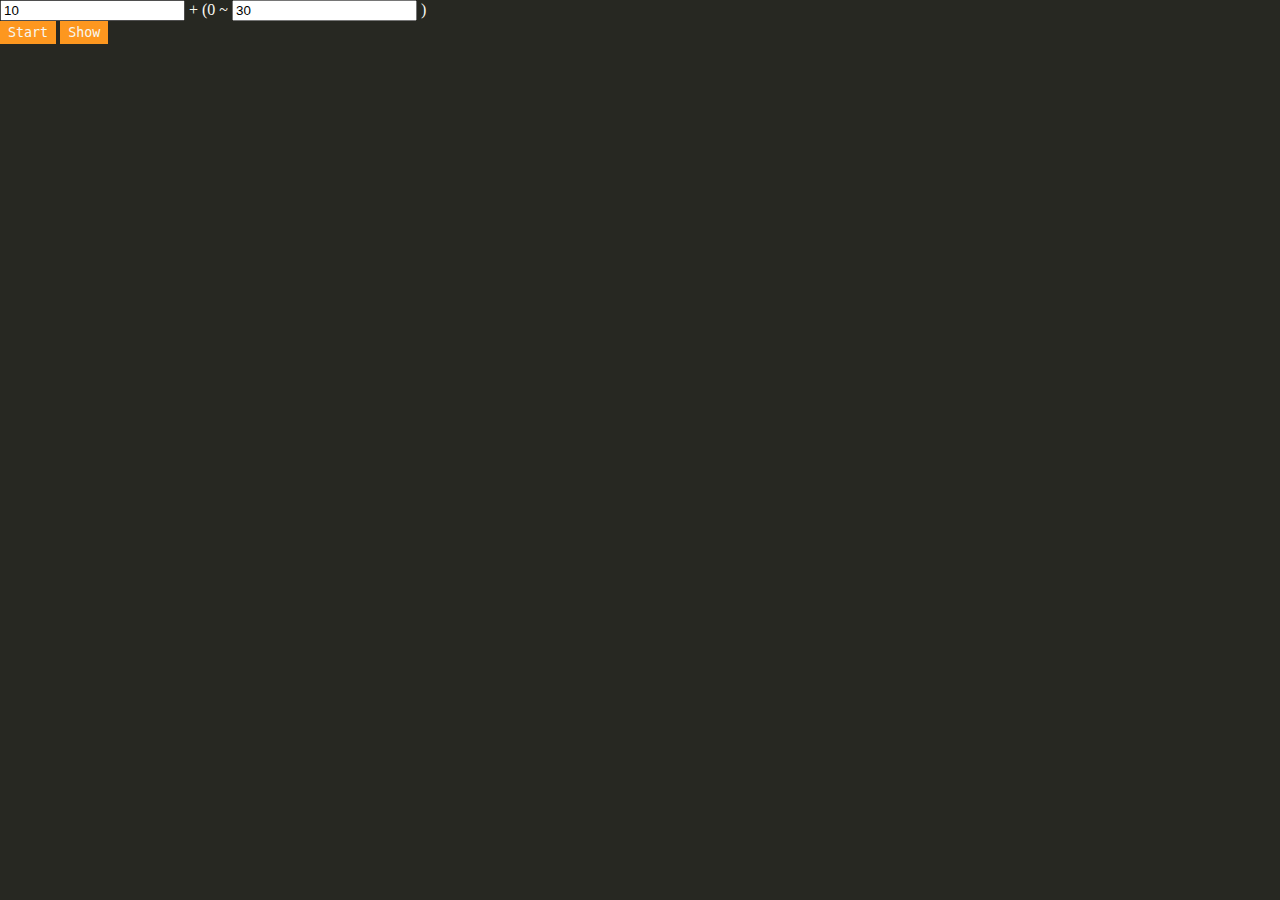
==== bomb-timer/index.html @ 2ecca051 "Add bomb timer" ====
<html>
<head>
  <title>Bomb Timer</title>
  <link rel="stylesheet" href="style.css">
</head>
<body>

<div id="setup">
  <div class="input-group">
    <input type="text" id="minSeconds" value="10">
    + (0 ~
    <input type="text" id="splash" value="30">
    )
  </div>
  <div class="input-group">
    <button id="start">Start</button>
    <button id="show">Show</button>
  </div>
  <div id="countdown"></div>
</div>
<div id="main-ui">
  <div class="flasher"></div>
</div>

<script src="../common/jquery-3.1.1.min.js"></script>
<script src="script.js"></script>
</body>
</html>
---- bomb-timer/style.css ----
body {
  background: rgb(39, 40, 34);
  color: rgb(248, 248, 242);
  padding: 0;
  margin: 0;
}

button {
  border: 0;
  padding: 4px 8px;
  background: rgb(253, 151, 31);
  color: rgb(248, 248, 242);
  font-family: monospace;
}

.hidden {
  display: none;
  visibility: hidden;
}

#main-ui {
  width: 100%;
  height: 100%;
}

.flasher {
  
  background: rgb(39, 40, 34);
}

.flasher.active {
  margin: 0 auto;
  position: relative;
  top: 50%;
  transform: translateY(-50%);
  width: 150px;
  height: 150px;
  border-radius: 75px;
  animation-name: ledflash;
  animation-duration: 1.1s;
  animation-fill-mode: both;
  animation-iteration-count: infinite;
  filter: blur(45px);
}
@keyframes ledflash {
  0% {background: rgb(39, 40, 34);}
  20% {background: rgb(249, 38, 114);}
  40% {background: rgb(249, 38, 114);}
  50% {background: rgb(39, 40, 34);}
  100% {background: rgb(39, 40, 34) width: 60px; height: 60px; border-radius: 60px;;}
}

.flasher.exploded {
  background: rgb(253, 151, 31);
  width: 100%;
  height: 100%;
  animation-name: explode;
  animation-duration: 4s;
  animation-fill-mode: both;
} 
@keyframes explode {
  0% {background: rgb(39, 40, 34);}
  5% {background: rgb(253, 151, 31);}
  100% {background: rgb(39, 40, 34);}
}
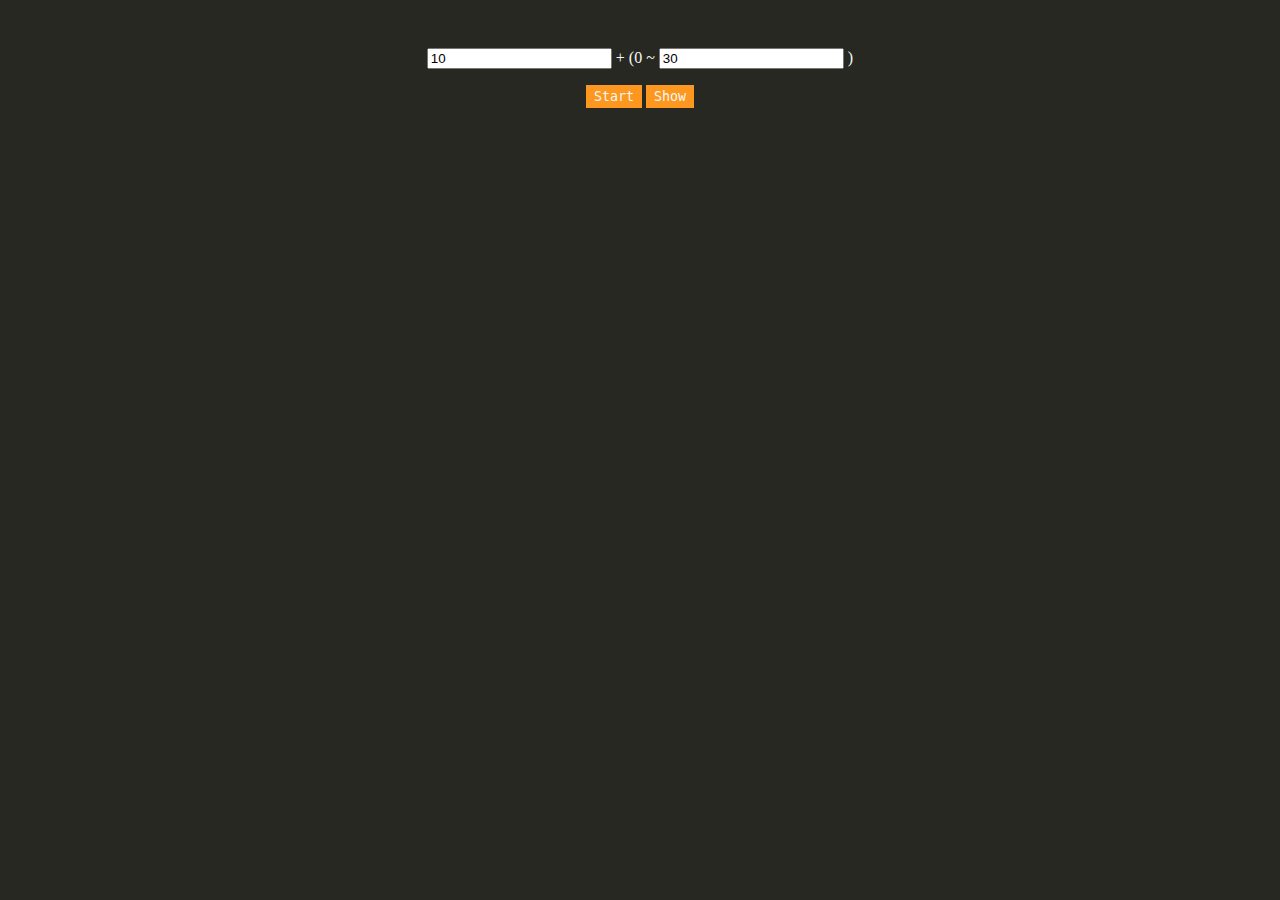
==== commit d3097e6f: "Add countdown information and styling" ====
--- a/bomb-timer/index.html
+++ b/bomb-timer/index.html
@@ -17,6 +17,7 @@
     <button id="show">Show</button>
   </div>
   <div id="countdown"></div>
+  <div id="totalTime"></div>
 </div>
 <div id="main-ui">
   <div class="flasher"></div>
--- a/bomb-timer/style.css
+++ b/bomb-timer/style.css
@@ -16,6 +16,27 @@
 .hidden {
   display: none;
   visibility: hidden;
+}
+
+#setup {
+  margin: 0 auto;
+  padding-top: 2em;
+  width: 500px;
+  text-align: center;
+}
+
+#setup .input-group {
+  padding-top: 1em;
+}
+
+#setup #countdown {
+  margin-top: 1.5em;
+  font-size: 30px;
+  font-family: monospace;
+}
+#setup #totalTime {
+  font-size: 20px;
+  font-family: monospace;
 }
 
 #main-ui {
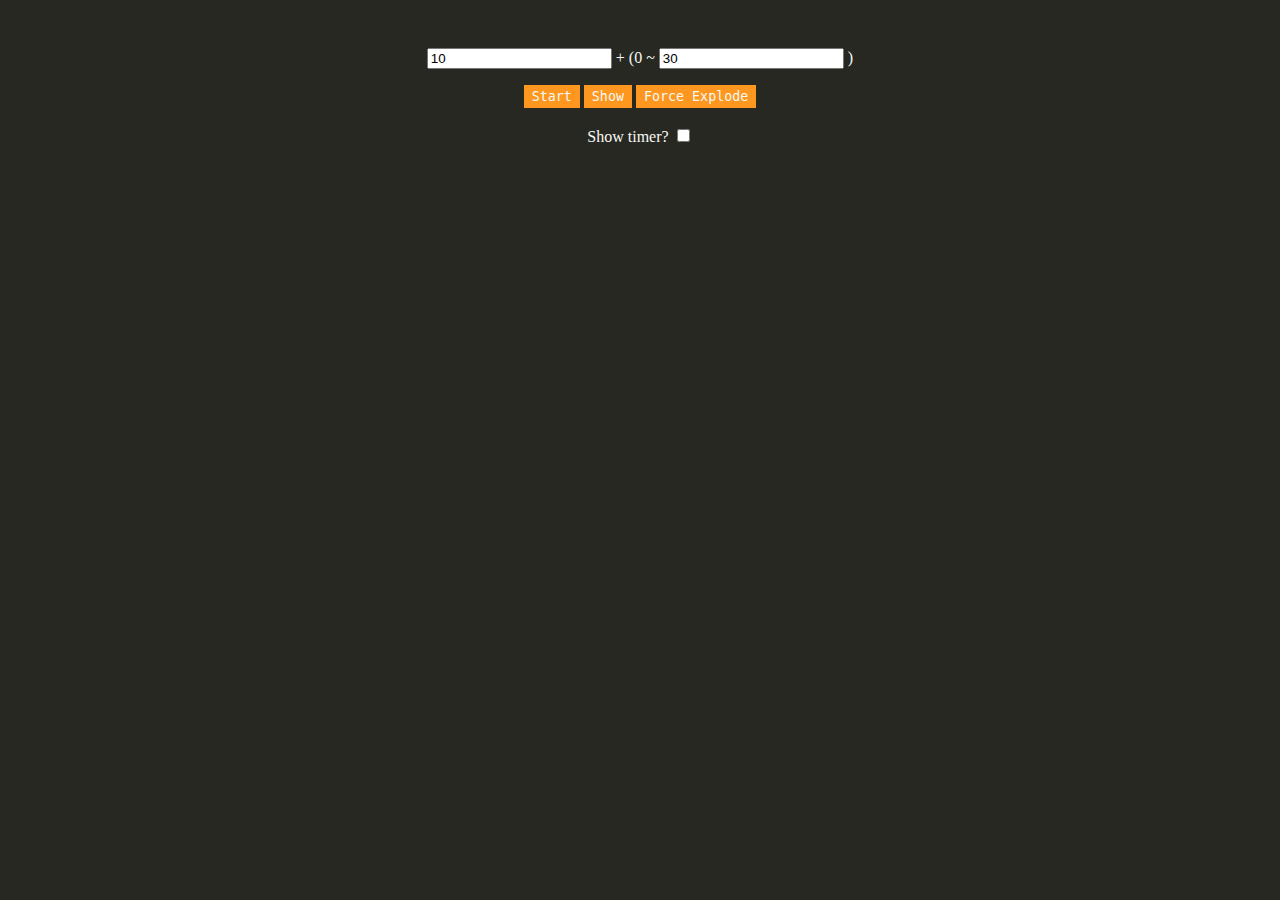
==== commit 07c876b8: "Add bomb timer force explode and show timer options" ====
--- a/bomb-timer/index.html
+++ b/bomb-timer/index.html
@@ -15,12 +15,17 @@
   <div class="input-group">
     <button id="start">Start</button>
     <button id="show">Show</button>
+    <button id="explode">Force Explode</button>
+    <br/><br/>
+    Show timer?
+    <input type="checkbox" id="displayTimer">
   </div>
   <div id="countdown"></div>
   <div id="totalTime"></div>
 </div>
 <div id="main-ui">
   <div class="flasher"></div>
+  <div class="countdown"></div>
 </div>
 
 <script src="../common/jquery-3.1.1.min.js"></script>
--- a/bomb-timer/style.css
+++ b/bomb-timer/style.css
@@ -44,6 +44,20 @@
   height: 100%;
 }
 
+.countdown {
+  position: fixed;
+  top: 0;
+  right: 0;
+  width: 100vw;
+  /*height: 100vh;*/
+  text-align: center;
+  vertical-align: middle;
+  /*line-height: 100vh;*/
+  font-weight: bold;
+  font-family: monospace;
+  font-size: 15vh;
+}
+
 .flasher {
   
   background: rgb(39, 40, 34);
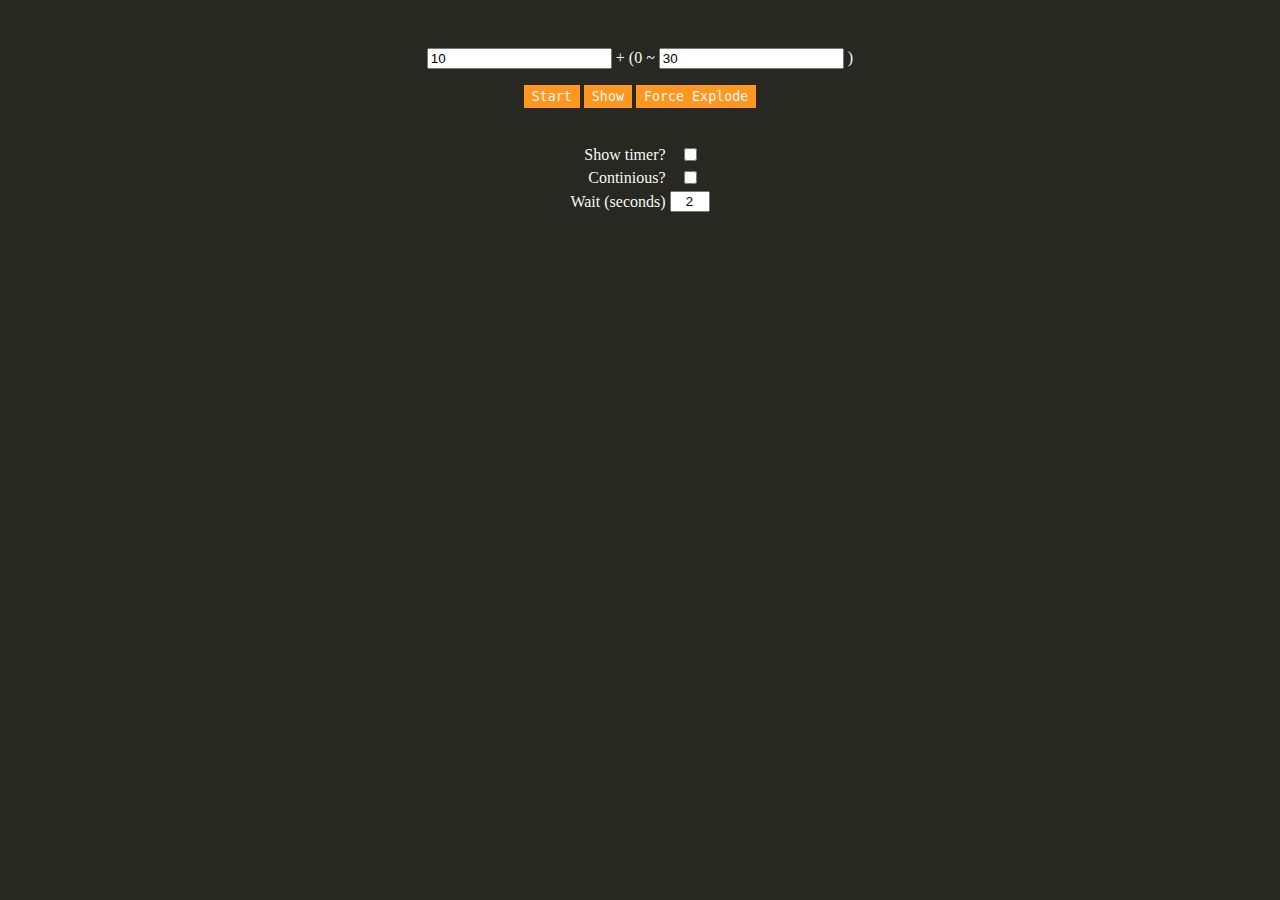
==== commit e5d87311: "Add rolling/continious option for bomb-timer" ====
--- a/bomb-timer/index.html
+++ b/bomb-timer/index.html
@@ -17,8 +17,22 @@
     <button id="show">Show</button>
     <button id="explode">Force Explode</button>
     <br/><br/>
-    Show timer?
-    <input type="checkbox" id="displayTimer">
+    <table>
+      <tr>
+        <td class="label">Show timer?</td>
+        <td><input type="checkbox" id="displayTimer"></td>
+      </tr>
+      <tr>
+        <td class="label">Continious?</td>
+        <td><input type="checkbox" id="isContinious"></td>
+      </tr>
+      <tr>
+        <td class="label">Wait (seconds)</td>
+        <td>
+          <input type="text" id="rollWait" value="2">
+        </td>
+      </tr>
+    </table>
   </div>
   <div id="countdown"></div>
   <div id="totalTime"></div>
@@ -29,6 +43,7 @@
 </div>
 
 <script src="../common/jquery-3.1.1.min.js"></script>
+<script src="../common/howler.min.js"></script>
 <script src="script.js"></script>
 </body>
 </html>
--- a/bomb-timer/style.css
+++ b/bomb-timer/style.css
@@ -37,6 +37,26 @@
 #setup #totalTime {
   font-size: 20px;
   font-family: monospace;
+}
+
+#setup table {
+  text-align: center;
+  margin: 0 auto;
+  margin-top: 1em;
+}
+
+#setup table td {
+  text-align: center;
+}
+
+#setup table td.label {
+  text-align: right;
+  vertical-align: middle;
+}
+
+#setup table input[type="text"] {
+  width: 3em;
+  text-align: center;
 }
 
 #main-ui {
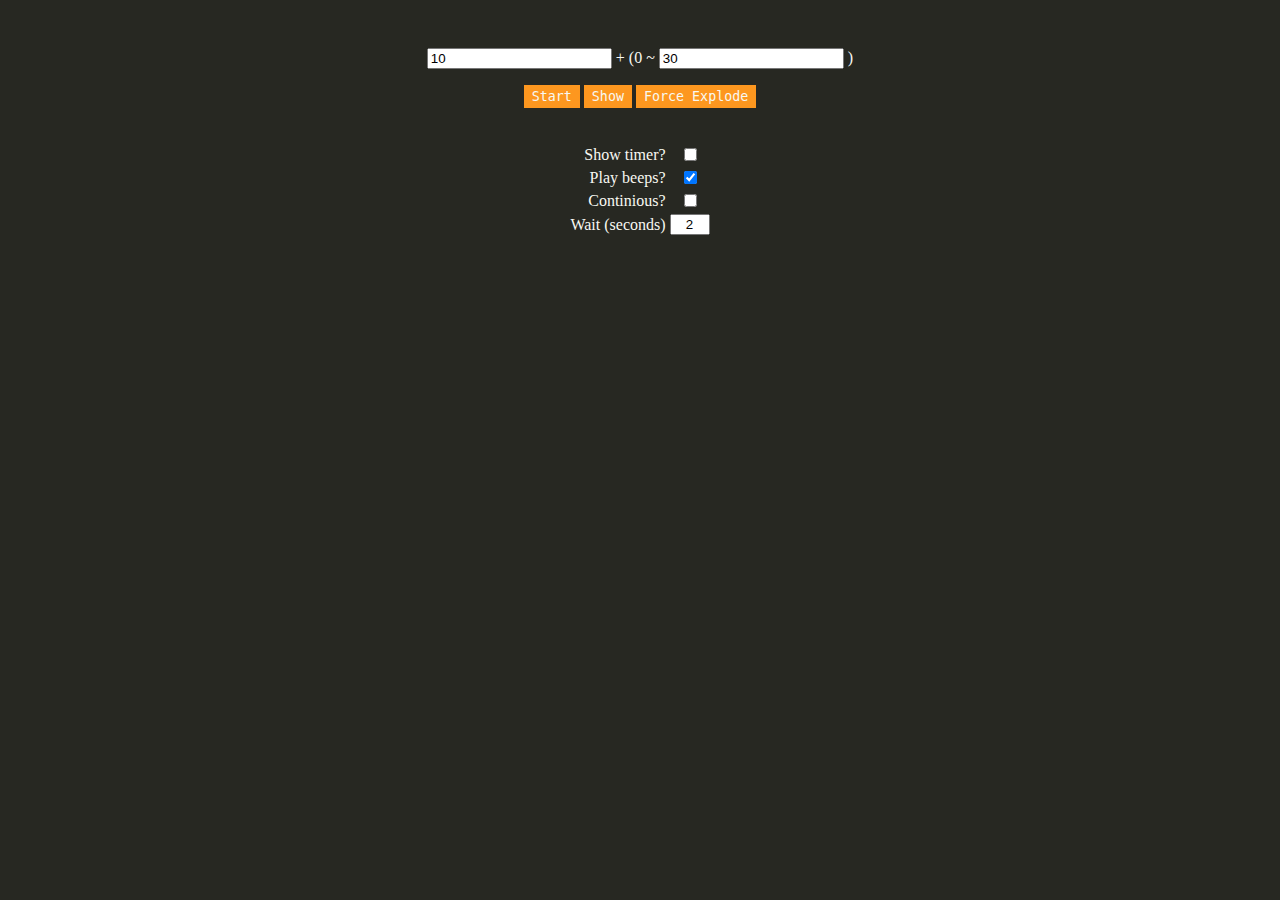
==== commit 2c901e62: "Add option to mute bomb-timer beeps, remove howler" ====
--- a/bomb-timer/index.html
+++ b/bomb-timer/index.html
@@ -23,6 +23,10 @@
         <td><input type="checkbox" id="displayTimer"></td>
       </tr>
       <tr>
+        <td class="label">Play beeps?</td>
+        <td><input type="checkbox" id="playBeeps" checked></td>
+      </tr>
+      <tr>
         <td class="label">Continious?</td>
         <td><input type="checkbox" id="isContinious"></td>
       </tr>
@@ -43,7 +47,6 @@
 </div>
 
 <script src="../common/jquery-3.1.1.min.js"></script>
-<script src="../common/howler.min.js"></script>
 <script src="script.js"></script>
 </body>
 </html>
